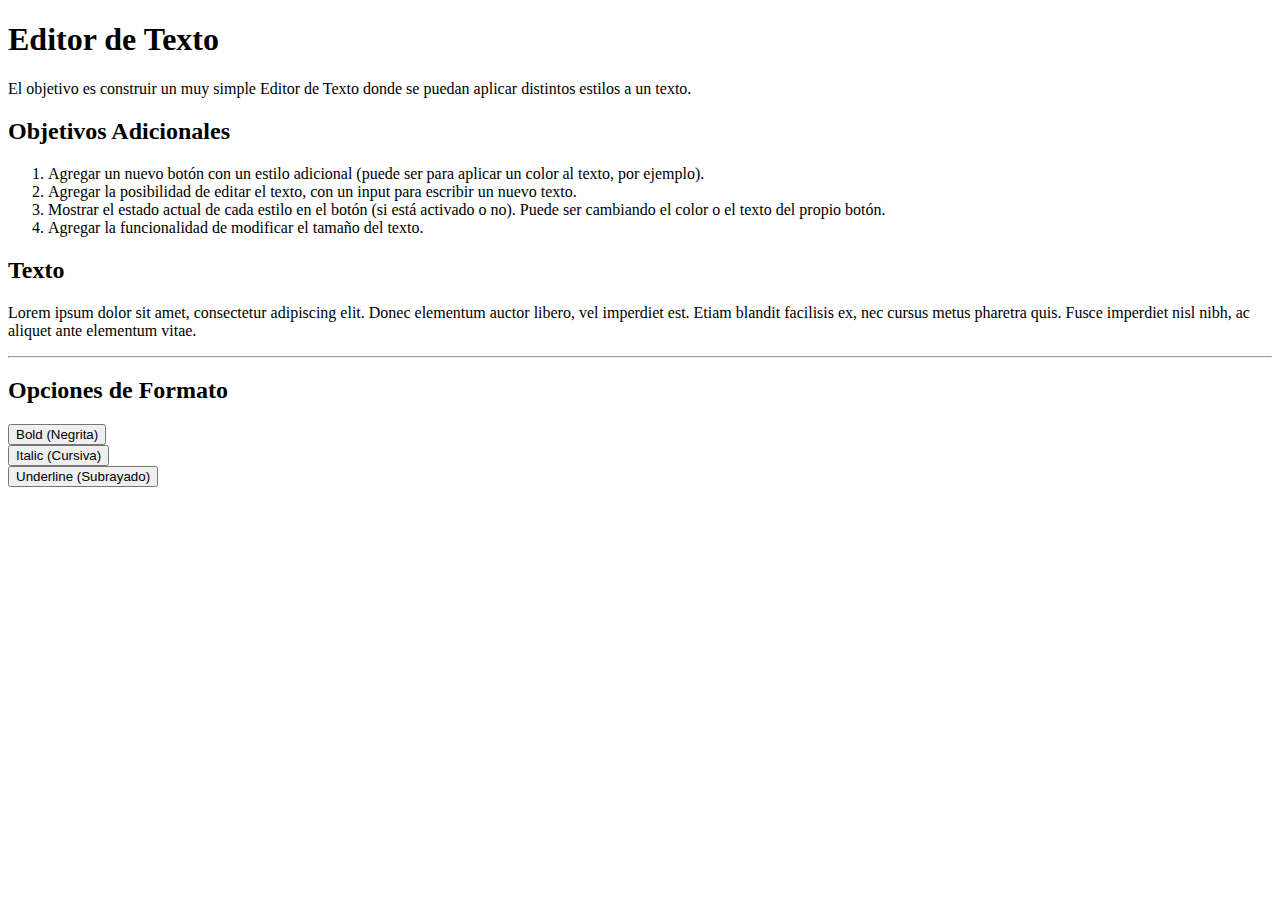
==== Works/tp5/editor-texto.html @ 72e5cf96 "Carga de la actividad numero 5" ====
<!DOCTYPE html>
<html>
<head>
	<meta charset="utf-8">
	<meta name="viewport" content="width=device-width, initial-scale=1">
	<title>Editor de Texto - DOM y JavaScript</title>
    <link href="https://cdn.jsdelivr.net/npm/bootstrap@5.3.1/dist/css/bootstrap.min.css" rel="stylesheet" integrity="sha384-4bw+/aepP/YC94hEpVNVgiZdgIC5+VKNBQNGCHeKRQN+PtmoHDEXuppvnDJzQIu9" crossorigin="anonymous">
    <style type="text/css">
        .bold {
            font-weight: bold;
        }
    </style>
</head>
<body>

    <div class="container my-1 my-sm-2 my-md-4 my-lg-5">
        <h1>Editor de Texto</h1>
        <p class="lead">El objetivo es construir un muy simple Editor de Texto donde se puedan aplicar distintos estilos a un texto.</p>
        <h2 class="h3">Objetivos Adicionales</h2>
        <ol>
            <li>Agregar un nuevo botón con un estilo adicional (puede ser para aplicar un color al texto, por ejemplo).</li>
            <li>Agregar la posibilidad de editar el texto, con un input para escribir un nuevo texto.</li>
            <li>Mostrar el estado actual de cada estilo en el botón (si está activado o no). Puede ser cambiando el color o el texto del propio botón.</li>
            <li>Agregar la funcionalidad de modificar el tamaño del texto.</li>
        </ol>

        <!-- Card de Aplicación -->
        <div class="card">
            <div class="card-body">
                <h2>Texto</h2>

                <p class="texto" id="texto">Lorem ipsum dolor sit amet, consectetur adipiscing elit. Donec elementum auctor libero, vel imperdiet est. Etiam blandit facilisis ex, nec cursus metus pharetra quis. Fusce imperdiet nisl nibh, ac aliquet ante elementum vitae.</p>

                <hr class="hr">

                <h2>Opciones de Formato</h2>
                <div class="row">
                    <div class="col-12 col-md-4 my-1">
                        <button id="btn-negrita" class="btn d-block w-100 btn-primary" data-funcion="negrita">
                            Bold (Negrita)
                        </button>
                    </div>
                    <div class="col-12 col-md-4 my-1">
                        <button id="btn-cursiva" class="btn d-block w-100 btn-primary" data-funcion="cursiva">
                            Italic (Cursiva)
                        </button>
                    </div>
                    <div class="col-12 col-md-4 my-1">
                        <button id="btn-subrayado" class="btn d-block w-100 btn-primary" data-funcion="subrayado">
                            Underline (Subrayado)
                        </button>
                    </div>
                </div>
            </div>
        </div>
    </div>

    <script src="https://cdn.jsdelivr.net/npm/bootstrap@5.3.1/dist/js/bootstrap.bundle.min.js" integrity="sha384-HwwvtgBNo3bZJJLYd8oVXjrBZt8cqVSpeBNS5n7C8IVInixGAoxmnlMuBnhbgrkm" crossorigin="anonymous"></script>
    <script type="text/javascript">
        /**
         * funcionNegrita()
         * esta función se va a llamar cuando el usuario selecciona la opción Bold (negrita).
         */
        function funcionNegrita() {
            // su implementación
        }

        /**
         * funcionCursiva()
         * esta función se va a llamar cuando el usuario selecciona la opción Bold (negrita).
         */
        function funcionCursiva() {
            // su implementación
        }

        /**
         * funcionSubrayado()
         * esta función se va a llamar cuando el usuario selecciona la opción Bold (negrita).
         */
        function funcionSubrayado() {
            // su implementación
        }

        function handlerBoton(e) {
            const funcionBoton = e.target.dataset.funcion;
            switch (funcionBoton) {
                case 'negrita':
                    funcionNegrita();
                    break;
                case 'cursiva':
                    funcionCursiva();
                    break;
                case 'subrayado':
                    funcionSubrayado();
                    break;
            }
        }
        document.querySelectorAll('button.btn').forEach(e => e.addEventListener('click', handlerBoton));
    </script>
</body>
</html>
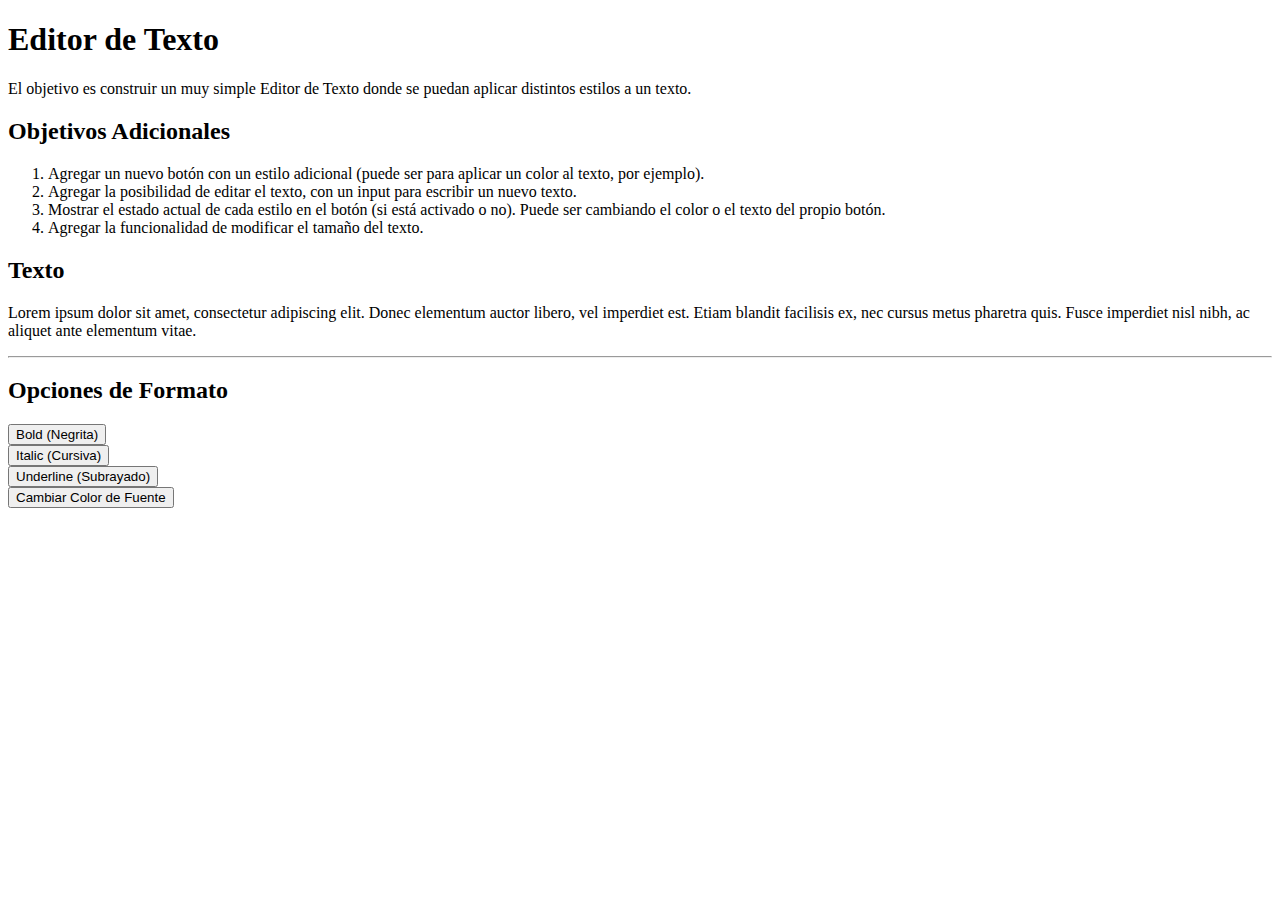
==== commit 0581d817: "Update editor-texto.html" ====
--- a/Works/tp5/editor-texto.html
+++ b/Works/tp5/editor-texto.html
@@ -50,6 +50,11 @@
                             Underline (Subrayado)
                         </button>
                     </div>
+                    <div class="col-12 col-md-4 my-1">
+                        <button id="btn-color-fuente" class="btn d-block w-100 btn-primary">
+                            Cambiar Color de Fuente
+                        </button>
+                    </div>                    
                 </div>
             </div>
         </div>
@@ -57,29 +62,78 @@
 
     <script src="https://cdn.jsdelivr.net/npm/bootstrap@5.3.1/dist/js/bootstrap.bundle.min.js" integrity="sha384-HwwvtgBNo3bZJJLYd8oVXjrBZt8cqVSpeBNS5n7C8IVInixGAoxmnlMuBnhbgrkm" crossorigin="anonymous"></script>
     <script type="text/javascript">
+
         /**
          * funcionNegrita()
          * esta función se va a llamar cuando el usuario selecciona la opción Bold (negrita).
          */
-        function funcionNegrita() {
-            // su implementación
+
+         function funcionNegrita() {
+            const texto = document.getElementById('texto');
+            const botonNegrita = document.getElementById('btn-negrita');
+
+            if (texto.style.fontWeight === 'bold') {
+                texto.style.fontWeight = 'normal';
+                botonNegrita.classList.remove('bold');
+                botonNegrita.style.backgroundColor = '';
+
+            } else {
+                texto.style.fontWeight = 'bold';
+                botonNegrita.classList.add('bold');
+                botonNegrita.style.backgroundColor = 'green';
+
+            }
+
         }
+
 
         /**
          * funcionCursiva()
          * esta función se va a llamar cuando el usuario selecciona la opción Bold (negrita).
          */
-        function funcionCursiva() {
-            // su implementación
+
+         function funcionCursiva() {
+            const texto = document.getElementById('texto');
+            const botonCursiva = document.getElementById('btn-cursiva');
+
+            if (texto.style.fontStyle === 'italic') {
+                texto.style.fontStyle = 'normal';
+                botonCursiva.classList.remove('bold');
+                botonCursiva.style.backgroundColor = '';
+
+            } else {
+                texto.style.fontStyle = 'italic';
+                botonCursiva.classList.add('bold');
+                botonCursiva.style.backgroundColor = 'green';
+
+            }
+
         }
+
 
         /**
          * funcionSubrayado()
          * esta función se va a llamar cuando el usuario selecciona la opción Bold (negrita).
          */
-        function funcionSubrayado() {
-            // su implementación
+
+         function funcionSubrayado() {
+            const texto = document.getElementById('texto');
+            const botonSubrayado = document.getElementById('btn-subrayado');
+
+            if (texto.style.textDecoration === 'underline') {
+                texto.style.textDecoration = 'none';
+                botonSubrayado.classList.remove('bold');
+                botonSubrayado.style.backgroundColor = '';
+                
+            } else {
+                texto.style.textDecoration = 'underline';
+                botonSubrayado.classList.add('bold');
+                botonSubrayado.style.backgroundColor = 'green';
+
+            }
+            
         }
+
 
         function handlerBoton(e) {
             const funcionBoton = e.target.dataset.funcion;
@@ -95,7 +149,19 @@
                     break;
             }
         }
+
+        function cambiarColorFuente() {
+            const texto = document.getElementById('texto');
+            const colores = ["red", "blue", "green", "purple", "orange", "pink", "brown", "black"];
+            const colorAleatorio = colores[Math.floor(Math.random() * colores.length)];
+            texto.style.color = colorAleatorio;
+
+        }
+
+        document.getElementById('btn-color-fuente').addEventListener('click', cambiarColorFuente);
+        
         document.querySelectorAll('button.btn').forEach(e => e.addEventListener('click', handlerBoton));
+        
     </script>
 </body>
-</html>+</html>
